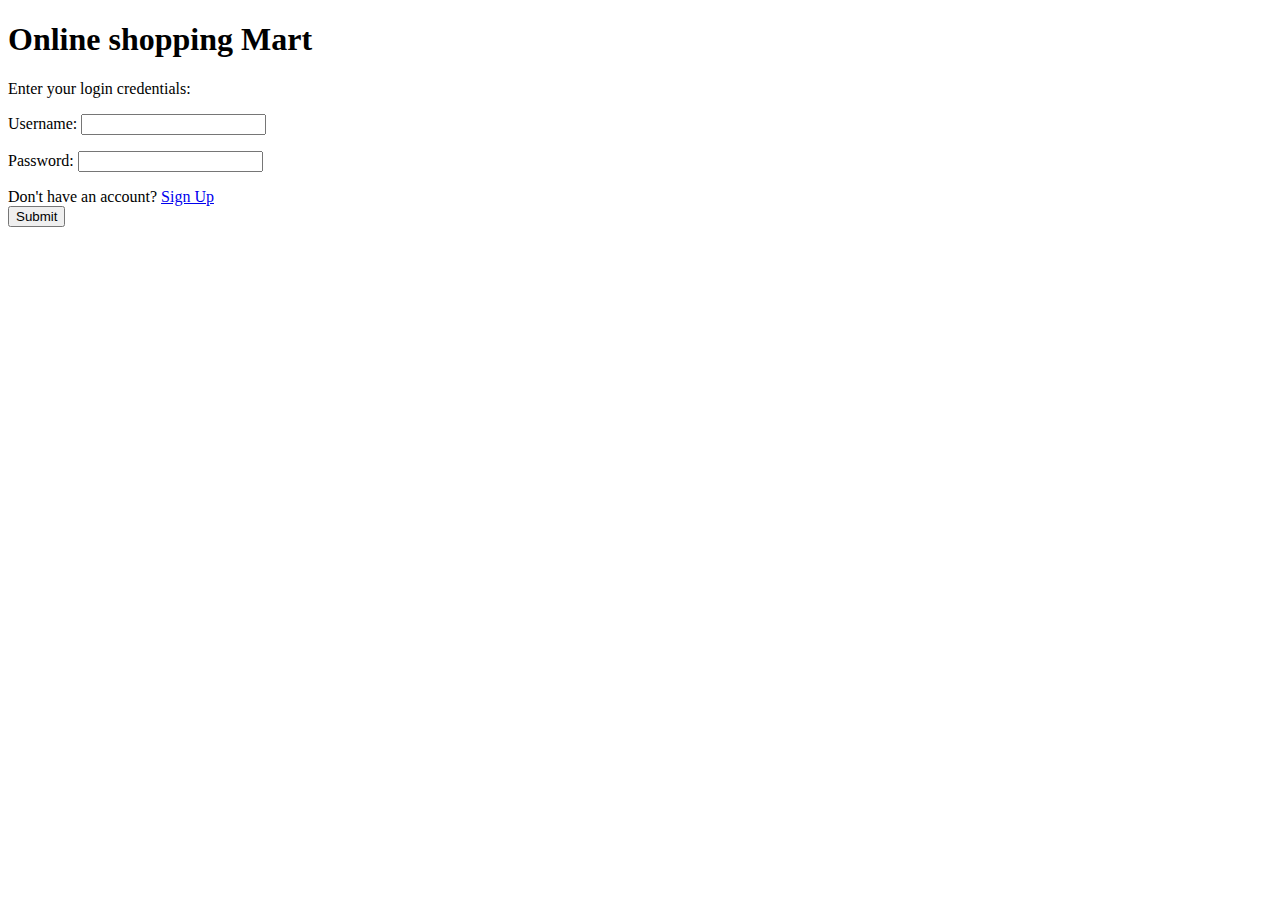
==== index.html @ 678dd4d6 "added index.html" ====
<!DOCTYPE html>
<html>
<head>
<link rel="stylesheet" type="text/css" href="login.css">
<script src="https://code.jquery.com/jquery-3.6.0.min.js"></script>
<script>
    $(document).ready(function() {
        var attempt = 3;

        function validateForm() {
            var x = $("#fname").val();
            var y = $("#fpassword").val();
            
            if (x === "") {
                alert("Name must be filled out");
                return false;
            }
            if (y === "") {
                alert("Password must be filled out");
                return false;
            }
        }

        $("form[name='login']").submit(function(event) {
            event.preventDefault(); 

            var username = $("#fname").val();
            var password = $("#fpassword").val();

            if (username === "team8@gmail.com" && password === "TEAM8") {
                alert("Login successfully");
                window.location = "homepage.html";
            } else 
            if (username === "vamsi8@gmail.com" && password === "TEAM8") {
                alert("Login successfully");
                window.location = "homepage.html";
            } else
            if (username === "kaif8@gmail.com" && password === "TEAM8") {
                alert("Login successfully");
                window.location = "homepage.html";
            } else
            if (username === "sudheer8@gmail.com" && password === "TEAM8") {
                alert("Login successfully");
                window.location = "homepage.html";
            } else{
                alert("Incorrect Password !! You have left " + attempt + " attempt;");
                attempt--;

                if (attempt === 0) {
                    $("#fname, #fpassword, #submit").prop("disabled", true);
                }
            }
        });
    });
</script>
</head>
<body>
    <h1 class="heading">Online shopping Mart</h1>
    <div class="login-text">Enter your login credentials:</div>
    
    <form name="login" onsubmit="return validateForm()" method="post">
        <p class="name">Username: <input type="text" name="fname" id="fname"></p>
        <p class="password">Password: <input type="password" name="fpassword" id="fpassword"></p>
        <div class="signup">Don't have an account? <a href="sign up.html">Sign Up</a></div>
        <input type="submit" class="button" value="Submit" class="submit" id="submit">
    </form>
</body>
</html>
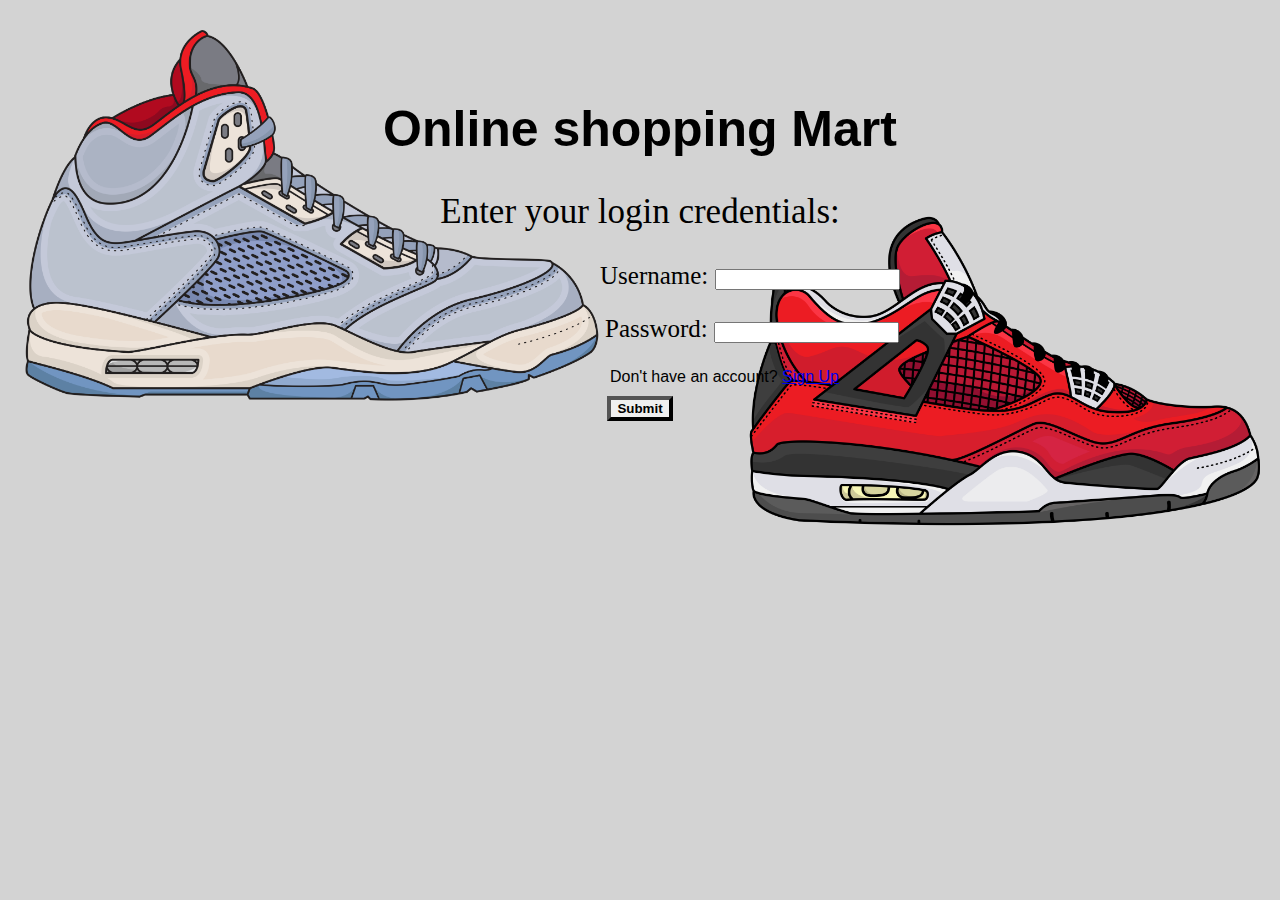
==== commit 5212e326: "Update index.html" ====
--- a/index.html
+++ b/index.html
@@ -39,7 +39,7 @@
                 alert("Login successfully");
                 window.location = "homepage.html";
             } else
-            if (username === "sudheer8@gmail.com" && password === "TEAM8") {
+            if (username === "maimuna8@gmail.com" && password === "maimuna*123") {
                 alert("Login successfully");
                 window.location = "homepage.html";
             } else{
@@ -65,4 +65,4 @@
         <input type="submit" class="button" value="Submit" class="submit" id="submit">
     </form>
 </body>
-</html>+</html>
--- a/login.css
+++ b/login.css
@@ -0,0 +1,51 @@
+body{
+    background-color: lightgray;                    
+    margin: 0;
+    padding: 0;
+    font-family: Arial, sans-serif;
+    background-image: url(./img/basketball.png.png),url(./img/red\ sneakers.png.png);
+    background-size: contain,43%;
+    background-repeat:   no-repeat;
+    background-position: left bottom 10%,right bottom 180%;  
+
+}
+.heading{
+    text-align: center;
+    font-family:'Lucida Sans', 'Lucida Sans Regular', 'Lucida Grande', 'Lucida Sans Unicode', Geneva, Verdana, sans-serif;
+    font-size: 50px;
+    margin-top: 100px;
+}
+.login-text{
+    text-align: center;
+    font-family: bold;
+    font-size: 35px;
+    margin-top: 20px;
+}
+.login-form {
+    text-align: center;
+    margin-top: 20px;
+}
+.name{
+    font-family:bold;
+    font-size: 25px;
+    margin-top: 30px;
+    margin-left: 600px;
+}
+.password{
+    font-family: bold;
+    font-size: 25px;
+    margin-top: 20px;
+    margin-left: 605px;
+}
+.button{
+    font-weight: bold;
+    margin: 10px auto; 
+    display: block; 
+    text-align: center; 
+    border-width: 4px;
+    cursor: pointer;
+}
+.signup{
+    font-size: medium;
+    margin-left: 610px;
+}